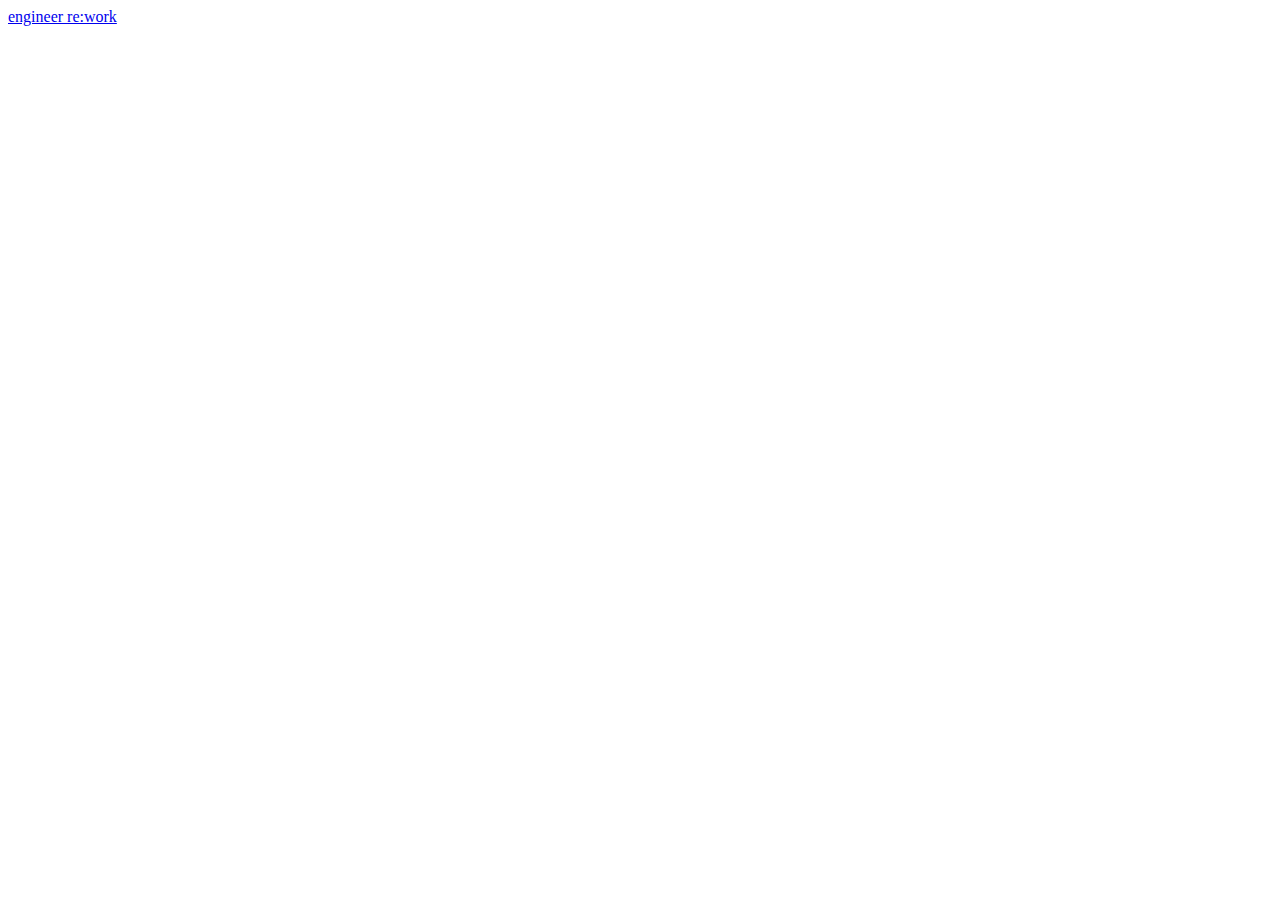
==== index.html @ 5a30223e "Create index.html" ====
<!DOCTYPE html>
<html>
  <head>
    <meta charset="UTF-8" />
    <meta http-equiv="X-UA-Compatible" content="IE=edge" />
    <meta name="viewport" content="width=device-width, initial-scale=1.0" />
    <title>egahika-sandbox/slides</title>
  </head>
  <body>
    <a href="./rework.html">engineer re:work</a>
  </body>
</html>
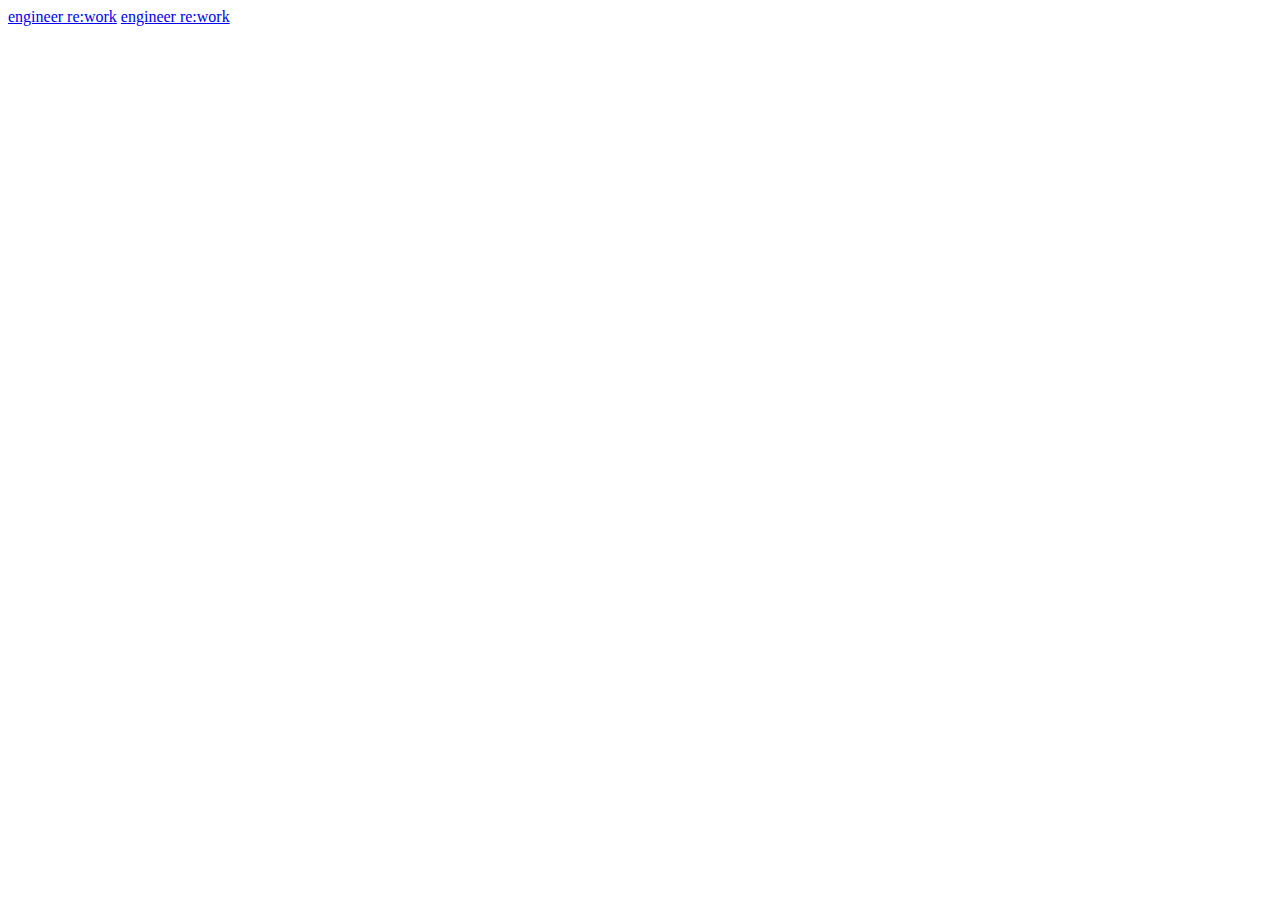
==== commit da9358fa: "fix" ====
--- a/index.html
+++ b/index.html
@@ -8,5 +8,6 @@
   </head>
   <body>
     <a href="./rework.html">engineer re:work</a>
+    <a href="./it-1/index.html">engineer re:work</a>
   </body>
 </html>
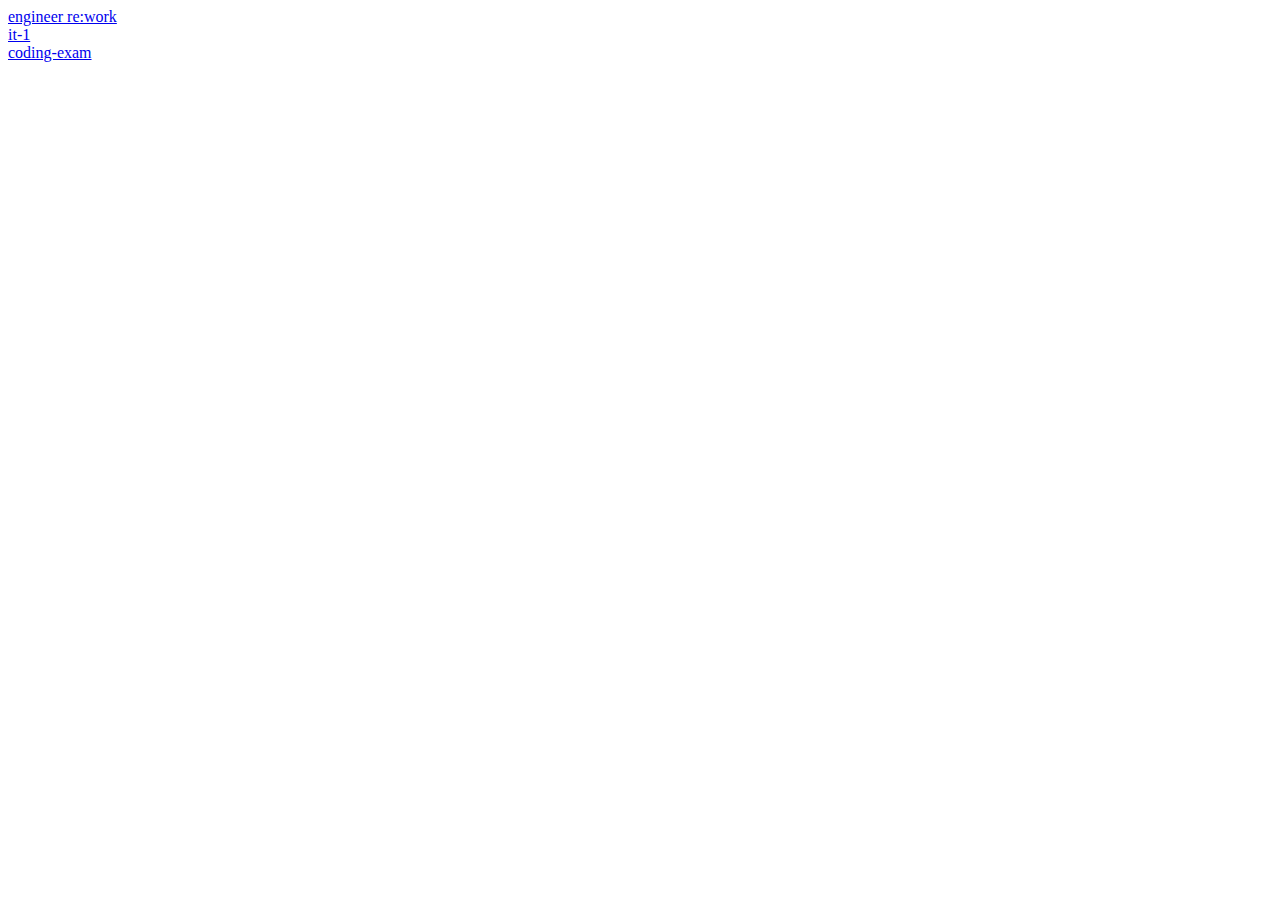
==== commit 3097b9f7: "add coding-exam" ====
--- a/index.html
+++ b/index.html
@@ -7,7 +7,14 @@
     <title>egahika-sandbox/slides</title>
   </head>
   <body>
-    <a href="./rework.html">engineer re:work</a>
-    <a href="./it-1/index.html">engineer re:work</a>
+    <li>
+      <a href="./rework.html">engineer re:work</a>
+    </li>
+    <li>
+      <a href="./it-1/index.html">it-1</a>
+    </li>
+    <li>
+      <a href="./coding-exam/index.html">coding-exam</a>
+    </li>
   </body>
 </html>
